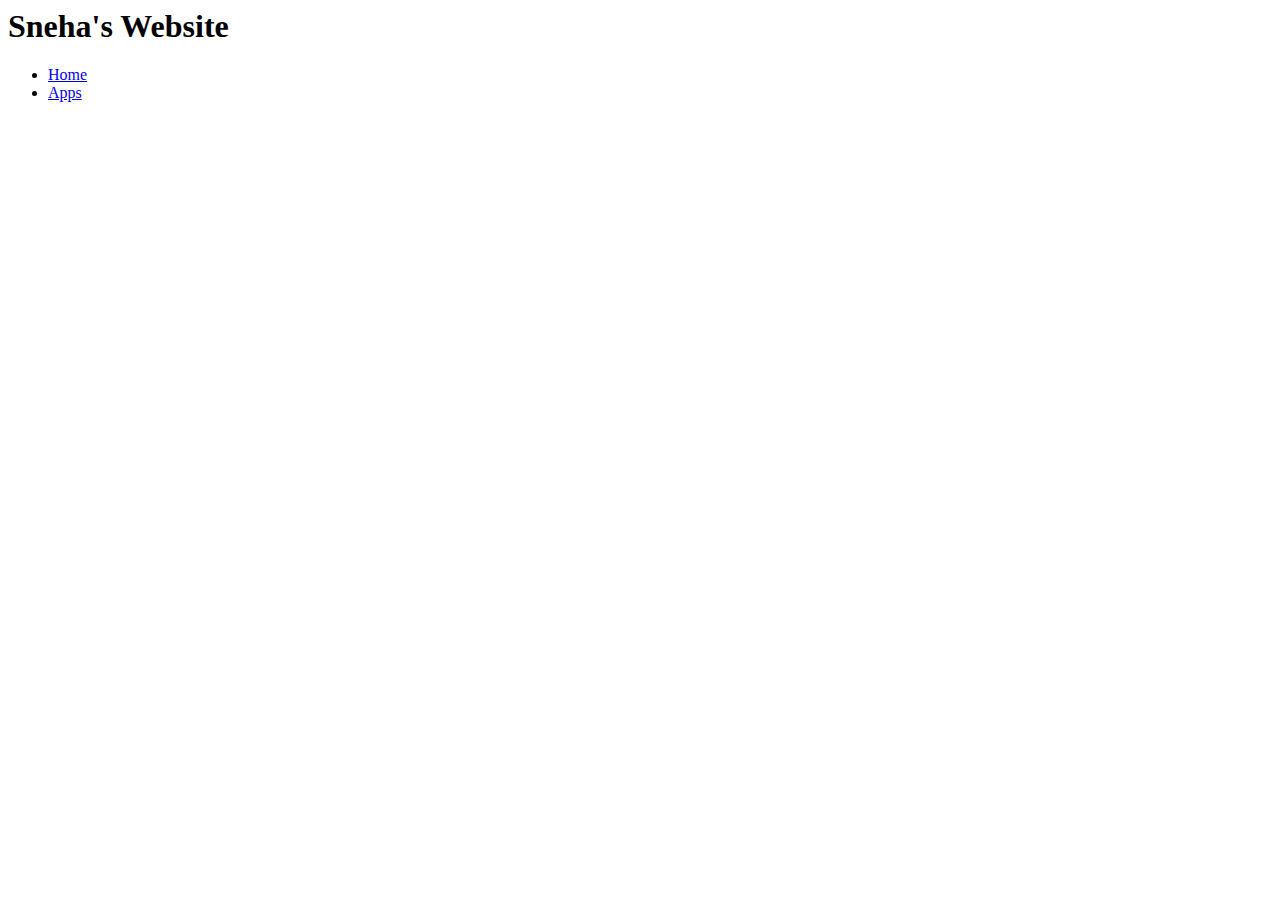
==== apps.html @ 4062de80 "Update and rename index.html to apps.html" ====
<html>
<head>
  <link rel="stylesheet" href="style.css">
  </head>
  
  
  <body>
    
    <h1> Sneha's Website </h1>
<ul>
  <li><a href="index.html">Home</a></li> 
  <li><a href="apps.html">Apps</a></li>
</ul>
  
  
  
   <iframe src="https://scratch.mit.edu/projects/486595636/embed" allowtransparency="true" width="485" height="402" frameborder="0" scrolling="no" allowfullscreen></iframe>
   <iframe width="352" height="620" style="border: 0px;" src="https://studio.code.org/projects/applab/TFy-C2dpquSSpR5hYhoobdwzSJ_zu1niAoE0waIGejc/embed"></iframe>
   <iframe width="352" height="620" style="border: 0px;" src="https://studio.code.org/projects/applab/q9jmba8BurvPk42w4v7YSGvuhrax_9CbG9VhNZNK3Nc/embed"></iframe>
  
  </body>
  

  
   
 
</html>
---- style.css ----
body {

}
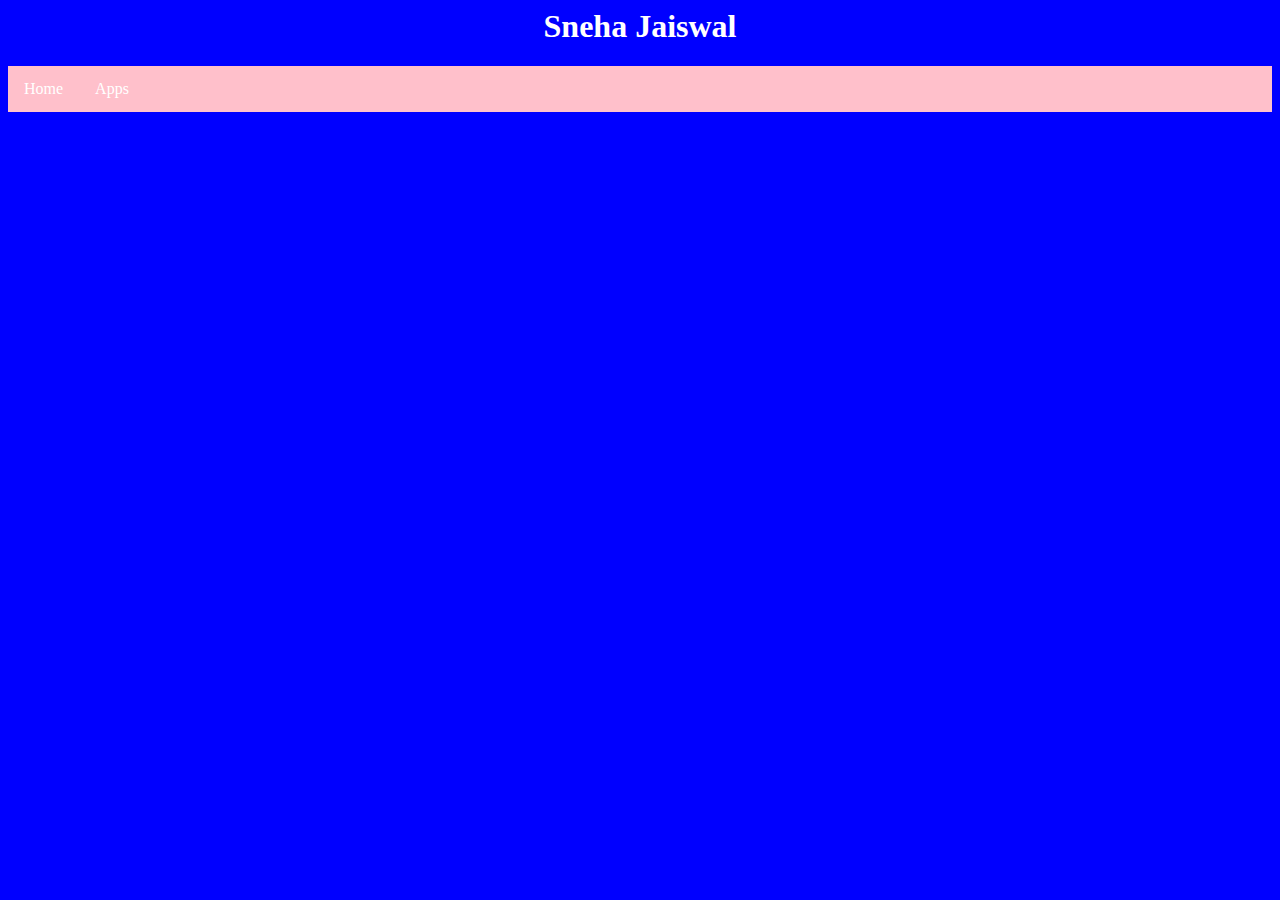
==== commit 37bf0088: "Update apps.html" ====
--- a/apps.html
+++ b/apps.html
@@ -6,7 +6,7 @@
   
   <body>
     
-    <h1> Sneha's Website </h1>
+    <h1> Sneha Jaiswal </h1>
 <ul>
   <li><a href="index.html">Home</a></li> 
   <li><a href="apps.html">Apps</a></li>
--- a/style.css
+++ b/style.css
@@ -1,3 +1,34 @@
-body {
 
+    body {
+  background-color: blue;
 }
+
+h1 {
+  color: white;
+  text-align: center;
+  font-size: 200px:
+}
+ 
+ul {
+  list-style-type: none;
+  margin: 0;
+  padding: 0;
+  overflow: hidden;
+  background-color: pink;
+}
+
+li {
+  float: left;
+}
+
+li a {
+  display: block;
+  color: white;
+  text-align: center;
+  padding: 14px 16px;
+  text-decoration: none;
+}
+
+li a:hover {
+  background-color: black;
+}
